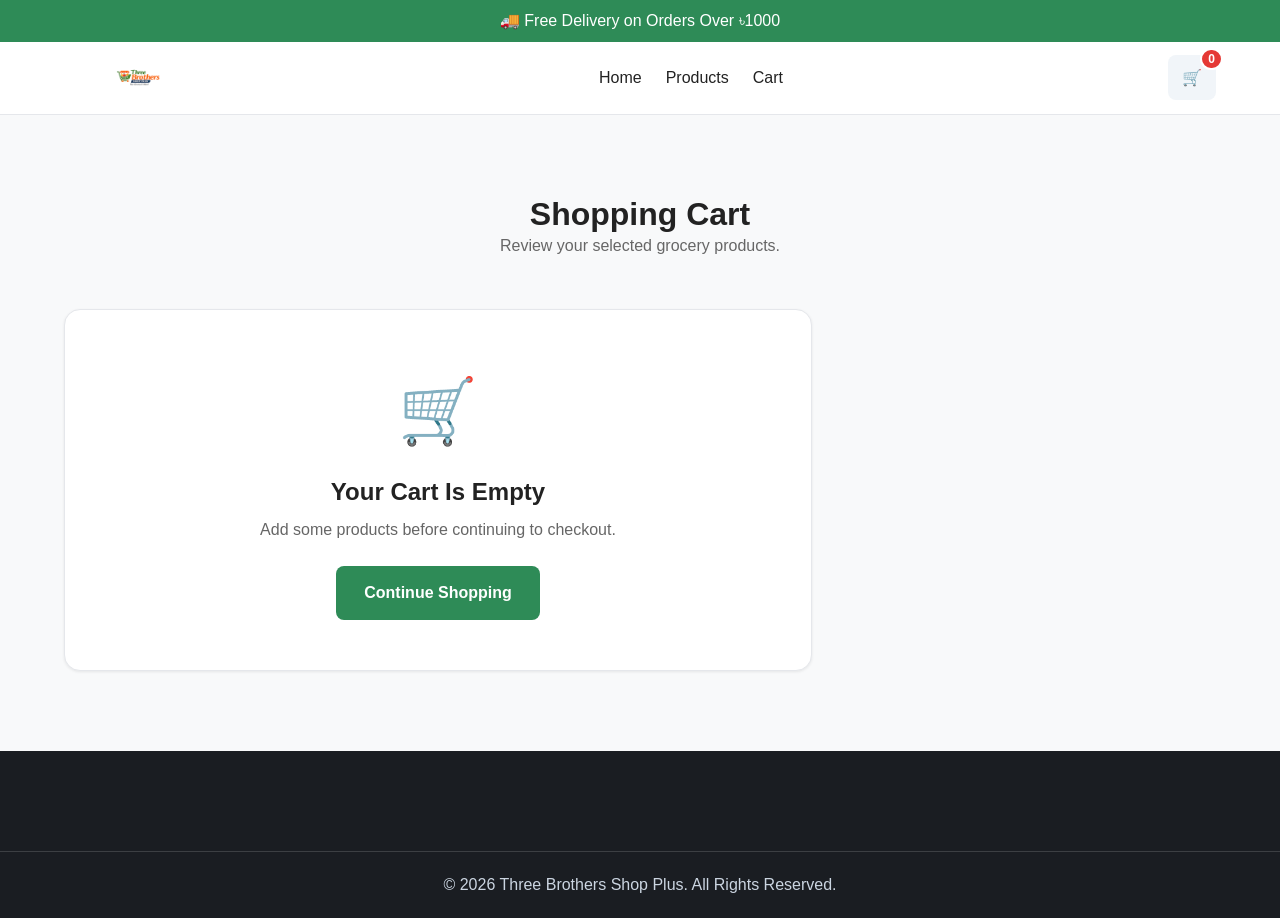
==== cart.html @ 5fb3754c "Module 5 - Lesson 8 Professional Checkout Page Foundation Completed" ====
<!DOCTYPE html>
<html lang="en">

<head>
    <meta charset="UTF-8">

    <meta
        name="viewport"
        content="width=device-width, initial-scale=1.0">

    <title>
        Shopping Cart | Three Brothers Shop Plus
    </title>

    <meta
        name="description"
        content="Review products added to your Three Brothers Shop Plus shopping cart.">

    <link
        rel="icon"
        href="assets/images/logo/favicon.ico">

    <link
        rel="stylesheet"
        href="assets/css/reset.css">

    <link
        rel="stylesheet"
        href="assets/css/variables.css">

    <link
        rel="stylesheet"
        href="assets/css/style.css">

    <link
        rel="stylesheet"
        href="assets/css/components.css">

    <link
        rel="stylesheet"
        href="assets/css/responsive.css">
</head>

<body>

    <a
        href="#main-content"
        class="skip-link">
        Skip to Main Content
    </a>

    <header id="main-header">

        <div class="top-bar">

            <div class="container">

                <p>
                    🚚 Free Delivery on Orders Over ৳1000
                </p>

            </div>

        </div>

        <div class="header">

            <div class="container">

                <a
                    href="index.html"
                    class="logo"
                    aria-label="Three Brothers Shop Plus Home">

                    <img
                        src="assets/images/logo/logo.webp"
                        alt="Three Brothers Shop Plus Logo"
                        width="250"
                        height="70">

                </a>

                <nav aria-label="Primary Navigation">

                    <ul>

                        <li>
                            <a href="index.html">
                                Home
                            </a>
                        </li>

                        <li>
                            <a href="products.html">
                                Products
                            </a>
                        </li>

                        <li>
                            <a
                                href="cart.html"
                                aria-current="page">
                                Cart
                            </a>
                        </li>

                    </ul>

                </nav>

                <div class="header-actions">

                    <a
                        href="cart.html"
                        class="header-icon-btn cart-header-btn"
                        aria-label="Open Shopping Cart">

                        <span aria-hidden="true">
                            🛒
                        </span>

                        <span
                            id="cart-count"
                            class="cart-count"
                            aria-live="polite">
                            0
                        </span>

                    </a>

                </div>

            </div>

        </div>

    </header>

    <main
        id="main-content"
        class="cart-page">

        <div class="container">

            <div class="section-header">

                <h1>
                    Shopping Cart
                </h1>

                <p>
                    Review your selected grocery products.
                </p>

            </div>

            <div class="cart-layout">

                <section
                    id="cart-items"
                    aria-label="Shopping Cart Items">
                </section>

                <aside
                    id="cart-summary"
                    aria-label="Order Summary">
                </aside>

            </div>

        </div>


    </main>

    <footer>

        <div class="copyright">

            <p>
                © 2026 Three Brothers Shop Plus.
                All Rights Reserved.
            </p>

        </div>

    </footer>

    <script src="assets/js/cart.js"></script>

</body>

</html>
---- assets/css/variables.css ----
/* ===================================
   DESIGN TOKENS
=================================== */

:root {
    /* Colors */
    --primary-color: #2e8b57;
    --secondary-color: #ff9800;
    --accent-color: #e53935;

    --background-color: #f8f9fa;
    --surface-color: #ffffff;
    --surface-color-2: #f1f5f9;

    --text-color: #222222;
    --muted-text-color: #666666;

    --border-color: #e5e7eb;

    /* Spacing */
    --space-xs: 4px;
    --space-sm: 8px;
    --space-md: 16px;
    --space-lg: 24px;
    --space-xl: 32px;
    --space-xxl: 48px;

    /* Radius */
    --radius-sm: 4px;
    --radius-md: 8px;
    --radius-lg: 12px;
    --radius-xl: 20px;

    /* Shadows */
    --shadow-sm: 0 1px 3px rgba(0, 0, 0, 0.08);
    --shadow-md: 0 4px 10px rgba(0, 0, 0, 0.12);
    --shadow-lg: 0 18px 40px rgba(0, 0, 0, 0.15);

    /* Transitions */
    --transition-fast: 0.25s ease;
    --transition-normal: 0.35s ease;
    --transition-slow: 0.5s ease;
}

/* Dark Theme */

body.dark {
    --background-color: #0f1115;
    --surface-color: #171a21;
    --surface-color-2: #20242d;

    --text-color: #f5f7fa;
    --muted-text-color: #b5bdc9;

    --border-color: #333844;

    --shadow-sm: 0 1px 3px rgba(0, 0, 0, 0.3);
    --shadow-md: 0 4px 10px rgba(0, 0, 0, 0.4);
    --shadow-lg: 0 18px 40px rgba(0, 0, 0, 0.5);
}
---- assets/css/style.css ----
/* ===================================
   GLOBAL BASE STYLES
=================================== */

body {
    font-family: "Poppins", sans-serif;
    font-size: 16px;
    line-height: 1.6;

    background: var(--background-color);
    color: var(--text-color);

    transition:
        background-color var(--transition-normal),
        color var(--transition-normal);
}

h1,
h2,
h3,
h4,
h5,
h6 {
    line-height: 1.2;
    font-weight: 700;
    color: var(--text-color);
}

p {
    color: var(--muted-text-color);
}

.container {
    width: 90%;
    max-width: 1200px;
    margin-inline: auto;
}

/* Utility Classes */

.text-center {
    text-align: center;
}

.mb-1 {
    margin-bottom: 8px;
}

.mb-2 {
    margin-bottom: 16px;
}

.mb-3 {
    margin-bottom: 24px;
}

.py-2 {
    padding-block: 16px;
}

.py-4 {
    padding-block: 32px;
}

.hide {
    display: none !important;
}

/* Form Base */

input,
select,
textarea {
    width: 100%;
    background: var(--surface-color-2);
    color: var(--text-color);
    border: 1px solid var(--border-color);
    border-radius: var(--radius-md);
}

input::placeholder,
textarea::placeholder {
    color: var(--muted-text-color);
}
---- assets/css/components.css ----
/* ===================================
   ACCESSIBILITY
=================================== */

.skip-link {
    position: absolute;
    top: -60px;
    left: 20px;

    background: var(--primary-color);
    color: #fff;

    padding: 12px 20px;
    border-radius: var(--radius-md);

    z-index: 10000;
    transition: var(--transition-fast);
}

.skip-link:focus {
    top: 20px;
}

/* ===================================
   PRELOADER
=================================== */

#preloader {
    position: fixed;
    inset: 0;

    display: flex;
    align-items: center;
    justify-content: center;

    background: var(--surface-color);

    z-index: 9999;

    transition:
        opacity 0.5s ease,
        visibility 0.5s ease;
}

#preloader.hide {
    opacity: 0;
    visibility: hidden;
    pointer-events: none;
}

.loader-content {
    text-align: center;
}

.loader-logo {
    width: 180px;
    margin: 0 auto 20px;
}

.spinner {
    width: 60px;
    height: 60px;

    border: 6px solid var(--border-color);
    border-top-color: var(--primary-color);

    border-radius: 50%;

    margin: 0 auto 20px;

    animation: spin 1s linear infinite;
}

@keyframes spin {
    to {
        transform: rotate(360deg);
    }
}

/* ===================================
   HEADER
=================================== */

#main-header {
    position: sticky;
    top: 0;

    z-index: 1000;

    background: var(--surface-color);

    transition:
        box-shadow var(--transition-normal),
        background-color var(--transition-normal);
}

#main-header.scrolled {
    box-shadow: var(--shadow-md);
}

.top-bar {
    background: var(--primary-color);
    color: #fff;

    text-align: center;
    padding: 8px 0;
}

.top-bar p {
    color: #fff;
}

.header {
    background: var(--surface-color);
    border-bottom: 1px solid var(--border-color);
}

.header .container {
    display: flex;
    align-items: center;
    justify-content: space-between;

    gap: 16px;
    padding: 10px 0;
}

.logo {
    display: flex;
    align-items: center;
    flex-shrink: 0;
}

.logo img {
    width: 150px;
    max-width: 150px;
    height: 52px;
    object-fit: contain;
    display: block;
}

.logo img:hover {
    transform: scale(1.05);
}

/* Navigation */

nav ul {
    display: flex;
    align-items: center;
    gap: 24px;
}

nav ul li a {
    position: relative;

    color: var(--text-color);
    font-weight: 500;

    transition: color var(--transition-fast);
}

nav ul li a::after {
    content: "";

    position: absolute;
    left: 0;
    bottom: -6px;

    width: 0;
    height: 2px;

    background: var(--primary-color);

    transition: width var(--transition-fast);
}

nav ul li a:hover {
    color: var(--primary-color);
}

nav ul li a:hover::after {
    width: 100%;
}

/* Header Actions */

.header-actions {
    display: flex;
    align-items: center;
    gap: 12px;
}

.header-actions input {
    width: 250px;

    padding: 10px 14px;

    background: var(--surface-color-2);
    color: var(--text-color);

    border: 1px solid var(--border-color);
    border-radius: var(--radius-md);
}

.header-actions button {
    min-width: 44px;
    min-height: 44px;

    padding: 10px 14px;

    background: var(--surface-color-2);
    color: var(--text-color);

    border-radius: var(--radius-md);

    transition:
        background var(--transition-fast),
        color var(--transition-fast),
        transform var(--transition-fast);
}

.header-actions button:hover {
    background: var(--primary-color);
    color: #fff;

    transform: translateY(-2px);
}

/* ===================================
   Header Icon Buttons & Cart Counter
=================================== */

.header-icon-btn {
    position: relative;

    min-width: 44px;
    min-height: 44px;

    display: inline-flex;
    align-items: center;
    justify-content: center;

    padding: 10px 14px;

    background: var(--surface-color-2);
    color: var(--text-color);

    border-radius: var(--radius-md);

    transition:
        background var(--transition-fast),
        color var(--transition-fast),
        transform var(--transition-fast);
}

.header-icon-btn:hover {
    background: var(--primary-color);
    color: #fff;

    transform: translateY(-2px);
}

.cart-count {
    position: absolute;

    top: -7px;
    right: -7px;

    min-width: 22px;
    height: 22px;

    display: inline-flex;
    align-items: center;
    justify-content: center;

    padding: 0 6px;

    background: var(--accent-color);
    color: #fff;

    border: 2px solid var(--surface-color);
    border-radius: 999px;

    font-size: 0.75rem;
    font-weight: 700;
    line-height: 1;
}


/* ===================================
   MOBILE MENU
=================================== */

.menu-toggle {
    display: none;

    background: none;
    color: var(--text-color);

    font-size: 2rem;
}

#overlay {
    position: fixed;
    inset: 0;

    background: rgba(0, 0, 0, 0.5);

    opacity: 0;
    visibility: hidden;

    transition: var(--transition-normal);

    z-index: 998;
}

#overlay.active {
    opacity: 1;
    visibility: visible;
}

/* ===================================
   THEME TOGGLE
=================================== */

.theme-toggle {
    width: 46px;
    height: 46px;

    border-radius: 50%;

    background: var(--surface-color-2);
    color: var(--text-color);

    transition:
        transform var(--transition-fast),
        background var(--transition-fast);
}

.theme-toggle:hover {
    transform: rotate(20deg);
}

/* ===================================
   HERO
=================================== */

.hero {
    padding: 80px 0;

    background: var(--surface-color);
}

.hero-container {
    display: flex;
    align-items: center;
    justify-content: space-between;

    gap: 60px;
}

.hero-content {
    flex: 1;
}

.hero-badge {
    display: inline-block;

    background: rgba(46, 139, 87, 0.12);
    color: var(--primary-color);

    padding: 8px 16px;

    border-radius: 999px;

    margin-bottom: 20px;

    font-weight: 600;
}

.hero-content h1 {
    font-size: 3rem;

    margin-bottom: 20px;
}

.hero-content p {
    font-size: 1.1rem;

    margin-bottom: 30px;

    color: var(--muted-text-color);
}

.hero-buttons {
    display: flex;
    align-items: center;
    gap: 12px;

    flex-wrap: wrap;
}

.hero-image {
    flex: 1;
}

.hero-image img {
    width: 100%;

    border-radius: var(--radius-lg);

    box-shadow: var(--shadow-lg);
}

.hero-features {
    display: flex;
    gap: 20px;

    flex-wrap: wrap;

    margin-top: 30px;

    font-weight: 500;
}

/* ===================================
   BUTTONS
=================================== */

.btn {
    display: inline-flex;
    align-items: center;
    justify-content: center;

    padding: 14px 28px;

    border-radius: var(--radius-md);

    font-weight: 600;

    transition:
        transform var(--transition-fast),
        box-shadow var(--transition-fast),
        background var(--transition-fast);
}

.btn-primary {
    background: var(--primary-color);
    color: #fff;
}

.btn-primary:hover {
    transform: translateY(-3px);

    box-shadow: var(--shadow-md);
}

.btn-outline {
    border: 2px solid var(--primary-color);

    color: var(--primary-color);

    background: transparent;
}

.btn-outline:hover {
    background: var(--primary-color);
    color: #fff;
}

/* ===================================
   SECTION HEADER
=================================== */

.section-header {
    text-align: center;

    margin-bottom: 50px;
}

.section-header h2 {
    font-size: 2.2rem;

    margin-bottom: 10px;
}

.section-header p {
    color: var(--muted-text-color);
}

/* ===================================
   CATEGORIES
=================================== */

.categories {
    padding: 80px 0;

    background: var(--background-color);
}

.category-grid {
    display: grid;
    grid-template-columns: repeat(4, 1fr);

    gap: 24px;
}

.category-card {
    background: var(--surface-color);
    color: var(--text-color);

    padding: 20px;

    border: 1px solid var(--border-color);
    border-radius: 16px;

    text-align: center;

    box-shadow: var(--shadow-sm);

    transition:
        transform var(--transition-normal),
        box-shadow var(--transition-normal);
}

.category-card:hover {
    transform: translateY(-8px);

    box-shadow: var(--shadow-lg);
}

.category-card img {
    width: 100%;
    height: 180px;

    object-fit: cover;

    border-radius: var(--radius-lg);

    margin-bottom: 16px;
}

.category-card p {
    color: var(--muted-text-color);
}

/* ===================================
   FEATURED PRODUCTS
=================================== */

.featured-products {
    padding: 80px 0;

    background: var(--surface-color);
}

.product-grid {
    display: grid;
    grid-template-columns: repeat(4, 1fr);

    gap: 24px;
}

.product-card {
    position: relative;

    background: var(--surface-color);
    color: var(--text-color);

    padding: 20px;

    border: 1px solid var(--border-color);
    border-radius: 16px;

    box-shadow: var(--shadow-sm);

    overflow: hidden;

    transition:
        transform var(--transition-normal),
        box-shadow var(--transition-normal);
}

.product-card:hover {
    transform: translateY(-10px);

    box-shadow: var(--shadow-lg);
}

.product-card img {
    width: 100%;
    height: 220px;

    object-fit: cover;

    margin-bottom: 20px;

    transition: transform var(--transition-slow);
}

.product-card:hover img {
    transform: scale(1.05);
}

.product-badge {
    position: absolute;
    top: 15px;
    left: 15px;

    z-index: 2;

    background: var(--primary-color);
    color: #fff;

    padding: 6px 12px;

    border-radius: 999px;

    font-size: 0.8rem;
}

.rating {
    color: var(--muted-text-color);

    margin-top: 8px;
}

.price {
    font-size: 1.4rem;
    font-weight: 700;

    color: var(--primary-color);

    margin: 12px 0;
}

.product-actions {
    display: flex;
    gap: 10px;
}

.wishlist-btn {
    width: 50px;

    background: var(--surface-color-2);
    color: var(--text-color);

    border-radius: var(--radius-md);
}

.cart-btn {
    flex: 1;

    background: var(--primary-color);
    color: #fff;

    padding: 12px 16px;

    border-radius: var(--radius-md);

    transition:
        transform var(--transition-fast),
        box-shadow var(--transition-fast);
}

.cart-btn:hover {
    transform: translateY(-2px);

    box-shadow: var(--shadow-md);
}

/* ===================================
   SKELETON LOADING
=================================== */

#product-skeleton {
    padding: 80px 0;

    background: var(--surface-color);
}

.skeleton-grid {
    display: grid;
    grid-template-columns: repeat(4, 1fr);

    gap: 24px;
}

.skeleton-card {
    height: 320px;

    border-radius: 16px;

    background: linear-gradient(
        90deg,
        #eeeeee 25%,
        #f7f7f7 50%,
        #eeeeee 75%
    );

    background-size: 400% 100%;

    animation: skeleton-loading 1.2s infinite;
}

body.dark .skeleton-card {
    background: linear-gradient(
        90deg,
        #222630 25%,
        #2d323d 50%,
        #222630 75%
    );

    background-size: 400% 100%;
}

@keyframes skeleton-loading {
    0% {
        background-position: 100% 0;
    }

    100% {
        background-position: -100% 0;
    }
}

/* ===================================
   TRUST SECTION
=================================== */

.trust-section {
    padding: 60px 0;

    background: var(--surface-color);
}

.trust-grid {
    display: grid;
    grid-template-columns: repeat(4, 1fr);

    gap: 24px;
}

.trust-card {
    text-align: center;

    padding: 24px;

    background: var(--surface-color-2);

    border: 1px solid var(--border-color);
    border-radius: var(--radius-lg);
}

.trust-card p {
    color: var(--muted-text-color);
}

/* ===================================
   NEWSLETTER
=================================== */

.newsletter {
    background: var(--primary-color);
    color: #fff;

    padding: 60px 0;
}

.newsletter h2,
.newsletter p {
    color: #fff;
}

.newsletter-container {
    display: flex;
    align-items: center;
    justify-content: space-between;

    gap: 30px;
}

.newsletter-form {
    display: flex;

    gap: 12px;
}

.newsletter-form input {
    min-width: 300px;

    padding: 14px;

    background: #fff;
    color: #222;

    border: none;
    border-radius: var(--radius-md);
}

/* ===================================
   FOOTER
=================================== */

footer {
    background: #1a1d22;
    color: #fff;

    padding-top: 60px;
}

.footer-grid {
    display: grid;
    grid-template-columns: repeat(4, 1fr);

    gap: 30px;
}

footer h3,
footer h4 {
    color: #fff;
}

footer p {
    color: #cbd5e1;
}

footer li {
    margin-bottom: 10px;
}

footer a {
    color: #d1d5db;

    transition: color var(--transition-fast);
}

footer a:hover {
    color: #fff;
}

.copyright {
    margin-top: 40px;

    text-align: center;

    padding: 20px 0;

    border-top: 1px solid rgba(255, 255, 255, 0.15);
}

/* ===================================
   BACK TO TOP
=================================== */

#back-to-top {
    position: fixed;

    right: 30px;
    bottom: 30px;

    width: 55px;
    height: 55px;

    display: flex;
    align-items: center;
    justify-content: center;

    background: var(--primary-color);
    color: #fff;

    border-radius: 50%;

    font-size: 24px;

    box-shadow: var(--shadow-lg);

    opacity: 0;
    visibility: hidden;

    transform: translateY(20px);

    transition: var(--transition-normal);

    z-index: 999;
}

#back-to-top.show {
    opacity: 1;
    visibility: visible;

    transform: translateY(0);
}

#back-to-top:hover {
    transform: translateY(-5px);
}


/* ===================================
   CART PAGE
=================================== */

.cart-page {
    min-height: 70vh;
    padding: 80px 0;
    background: var(--background-color);
}

.cart-layout {
    display: grid;
    grid-template-columns: minmax(0, 2fr) minmax(280px, 1fr);
    align-items: start;
    gap: 30px;
}

/* Cart Item */

.cart-item {
    display: flex;
    align-items: center;
    gap: 20px;

    padding: 20px;
    margin-bottom: 20px;

    background: var(--surface-color);
    color: var(--text-color);

    border: 1px solid var(--border-color);
    border-radius: 16px;

    box-shadow: var(--shadow-sm);
}

.cart-item-image {
    flex: 0 0 120px;
}

.cart-item-image img {
    width: 120px;
    height: 120px;

    object-fit: cover;

    border-radius: 12px;
}

.cart-item-info {
    flex: 1;
}

.cart-item-info h2 {
    margin-bottom: 8px;
    font-size: 1.25rem;
}

.cart-item-price {
    margin-bottom: 8px;

    color: var(--primary-color);

    font-size: 1.25rem;
    font-weight: 700;
}

.cart-item-meta {
    margin-bottom: 6px;

    color: var(--muted-text-color);
}

/* Order Summary */

.cart-summary-card {
    position: sticky;
    top: 120px;

    padding: 25px;

    background: var(--surface-color);
    color: var(--text-color);

    border: 1px solid var(--border-color);
    border-radius: 16px;

    box-shadow: var(--shadow-md);
}

.cart-summary-card h2 {
    margin-bottom: 20px;
}

.summary-row {
    display: flex;
    justify-content: space-between;
    gap: 20px;

    padding: 10px 0;

    border-bottom: 1px solid var(--border-color);
}

.summary-row:last-of-type {
    border-bottom: 0;
}

.summary-total {
    margin-top: 10px;

    font-size: 1.3rem;
    font-weight: 700;
}

.checkout-btn {
    width: 100%;
    margin-top: 20px;
}

/* Empty Cart */

.empty-cart {
    padding: 50px 25px;

    text-align: center;

    background: var(--surface-color);
    color: var(--text-color);

    border: 1px solid var(--border-color);
    border-radius: 16px;

    box-shadow: var(--shadow-sm);
}

.empty-cart-icon {
    margin-bottom: 16px;

    font-size: 4rem;
}

.empty-cart h2 {
    margin-bottom: 10px;
}

.empty-cart p {
    margin-bottom: 24px;

    color: var(--muted-text-color);
}

/* Responsive Cart */

@media (max-width: 768px) {
    .cart-layout {
        grid-template-columns: 1fr;
    }

    .cart-summary-card {
        position: static;
    }
}

@media (max-width: 576px) {
    .cart-page {
        padding: 60px 0;
    }

    .cart-item {
        flex-direction: column;
        align-items: flex-start;
    }

    .cart-item-image {
        flex-basis: auto;
        width: 100%;
    }

    .cart-item-image img {
        width: 100%;
        height: 220px;
    }
}

/* ===================================
   CART QUANTITY CONTROLS
=================================== */

.cart-item-controls {
    display: flex;
    align-items: center;
    justify-content: space-between;
    gap: 16px;

    margin: 16px 0;
}

.quantity-control {
    display: inline-flex;
    align-items: center;

    border: 1px solid var(--border-color);
    border-radius: var(--radius-md);

    overflow: hidden;
}

.quantity-btn {
    width: 42px;
    height: 42px;

    display: inline-flex;
    align-items: center;
    justify-content: center;

    background: var(--surface-color-2);
    color: var(--text-color);

    font-size: 1.3rem;
    font-weight: 700;

    transition:
        background var(--transition-fast),
        color var(--transition-fast);
}

.quantity-btn:hover {
    background: var(--primary-color);
    color: #fff;
}

.quantity-value {
    min-width: 46px;

    display: inline-flex;
    align-items: center;
    justify-content: center;

    padding-inline: 10px;

    color: var(--text-color);

    font-weight: 700;
}

.remove-cart-btn {
    padding: 10px 16px;

    background: rgba(229, 57, 53, 0.1);
    color: var(--accent-color);

    border: 1px solid rgba(229, 57, 53, 0.25);
    border-radius: var(--radius-md);

    font-weight: 600;

    transition:
        background var(--transition-fast),
        color var(--transition-fast),
        transform var(--transition-fast);
}

.remove-cart-btn:hover {
    background: var(--accent-color);
    color: #fff;

    transform: translateY(-2px);
}

@media (max-width: 576px) {
    .cart-item-controls {
        align-items: flex-start;
        flex-direction: column;
    }

    .remove-cart-btn {
        width: 100%;
    }
}

/* ===================================
   CLEAR CART BUTTON
=================================== */

.clear-cart-btn {
    width: 100%;

    margin-top: 20px;
    padding: 12px 18px;

    background: transparent;
    color: #d32f2f;

    border: 1px solid #d32f2f;
    border-radius: var(--radius-md);

    font-weight: 700;
    cursor: pointer;

    transition:
        background var(--transition-fast),
        color var(--transition-fast),
        transform var(--transition-fast);
}

.clear-cart-btn:hover {
    background: #d32f2f;
    color: #ffffff;

    transform: translateY(-2px);
}


/* ===================================
   TOAST NOTIFICATION
=================================== */

.toast-notification {
    position: fixed;

    right: 24px;
    bottom: 24px;

    z-index: 9999;

    max-width: 350px;

    padding: 14px 20px;

    background: var(--text-color);
    color: var(--surface-color);

    border-radius: var(--radius-md);

    box-shadow: var(--shadow-lg);

    font-weight: 600;

    opacity: 0;
    visibility: hidden;

    transform: translateY(20px);

    transition:
        opacity 0.3s ease,
        transform 0.3s ease,
        visibility 0.3s ease;
}

.toast-notification.show {
    opacity: 1;
    visibility: visible;

    transform: translateY(0);
}

@media (max-width: 576px) {
    .toast-notification {
        right: 16px;
        bottom: 16px;
        left: 16px;

        max-width: none;
    }
}


/* ===================================
   CHECKOUT PAGE
=================================== */

.checkout-page {
    min-height: 70vh;
    padding: 80px 0;
}

.checkout-layout {
    display: grid;
    grid-template-columns:
        minmax(0, 1.5fr)
        minmax(300px, 1fr);

    align-items: start;
    gap: 30px;
}

.checkout-card {
    padding: 25px;
    margin-bottom: 24px;

    background: var(--surface-color);
    color: var(--text-color);

    border: 1px solid var(--border-color);
    border-radius: 16px;

    box-shadow: var(--shadow-sm);
}

.checkout-card h2 {
    margin-bottom: 22px;
}

.form-group {
    display: flex;
    flex-direction: column;
    gap: 8px;

    margin-bottom: 18px;
}

.form-group label {
    font-weight: 600;
}

.form-group input,
.form-group textarea {
    width: 100%;

    padding: 12px 14px;

    background: var(--background-color);
    color: var(--text-color);

    border: 1px solid var(--border-color);
    border-radius: var(--radius-md);

    font: inherit;
}

.form-group input:focus,
.form-group textarea:focus {
    outline: 2px solid var(--primary-color);
    outline-offset: 2px;
}

.form-row {
    display: grid;
    grid-template-columns: 1fr 1fr;
    gap: 18px;
}

.payment-option {
    display: flex;
    align-items: center;
    gap: 12px;

    padding: 16px;

    border: 1px solid var(--border-color);
    border-radius: var(--radius-md);

    cursor: pointer;
}

.place-order-btn {
    width: 100%;
}

.checkout-summary-card {
    position: sticky;
    top: 120px;
}

.checkout-summary-item {
    display: flex;
    justify-content: space-between;
    gap: 20px;

    padding: 14px 0;

    border-bottom: 1px solid var(--border-color);
}

.checkout-summary-item p {
    margin-top: 5px;
    color: var(--muted-text-color);
}

.checkout-empty {
    max-width: 700px;
    margin: 0 auto;
}

@media (max-width: 768px) {
    .checkout-layout {
        grid-template-columns: 1fr;
    }

    .checkout-summary-card {
        position: static;
    }
}

@media (max-width: 576px) {
    .form-row {
        grid-template-columns: 1fr;
        gap: 0;
    }
}
---- assets/css/responsive.css ----
/* ===================================
   RESPONSIVE DESIGN
=================================== */

@media (max-width: 1100px) {
    .header .container {
        flex-wrap: wrap;
    }

    .header-actions input {
        width: 220px;
    }
}

@media (max-width: 992px) {
    .hero-container {
        flex-direction: column;

        text-align: center;
    }

    .hero-buttons,
    .hero-features {
        justify-content: center;
    }

    .category-grid,
    .product-grid,
    .skeleton-grid,
    .trust-grid {
        grid-template-columns: repeat(2, 1fr);
    }

    .newsletter-container {
        flex-direction: column;

        text-align: center;
    }

    .newsletter-form {
        width: 100%;
        flex-direction: column;
    }

    .newsletter-form input {
        min-width: 100%;
    }

    .footer-grid {
        grid-template-columns: repeat(2, 1fr);
    }
}

@media (max-width: 768px) {
    .menu-toggle {
        display: block;
    }

    #main-nav {
        position: fixed;

        top: 0;
        right: -100%;

        width: 280px;
        max-width: 85%;

        height: 100vh;

        background: var(--surface-color);

        padding: 100px 30px;

        transition: right var(--transition-normal);

        z-index: 999;
    }

    @media (max-width: 576px) {
    .logo img {
        width: 120px;
        max-width: 120px;
        height: 42px;
    }
}


    #main-nav.active {
        right: 0;
    }

    #main-nav ul {
        flex-direction: column;

        align-items: flex-start;

        gap: 24px;
    }

    .header-actions {
        width: 100%;

        justify-content: center;

        flex-wrap: wrap;
    }

    .header-actions input {
        width: 100%;
    }

    .hero-content h1 {
        font-size: 2.3rem;
    }
}

@media (max-width: 576px) {
    .container {
        width: 94%;
    }

    .category-grid,
    .product-grid,
    .skeleton-grid,
    .trust-grid,
    .footer-grid {
        grid-template-columns: 1fr;
    }

    .hero {
        padding: 60px 0;
    }

    .hero-content h1 {
        font-size: 2rem;
    }

    .hero-buttons {
        flex-direction: column;

        align-items: stretch;
    }

    .btn {
        width: 100%;
    }

    #back-to-top {
        width: 48px;
        height: 48px;

        right: 20px;
        bottom: 20px;

        font-size: 20px;
    }
}
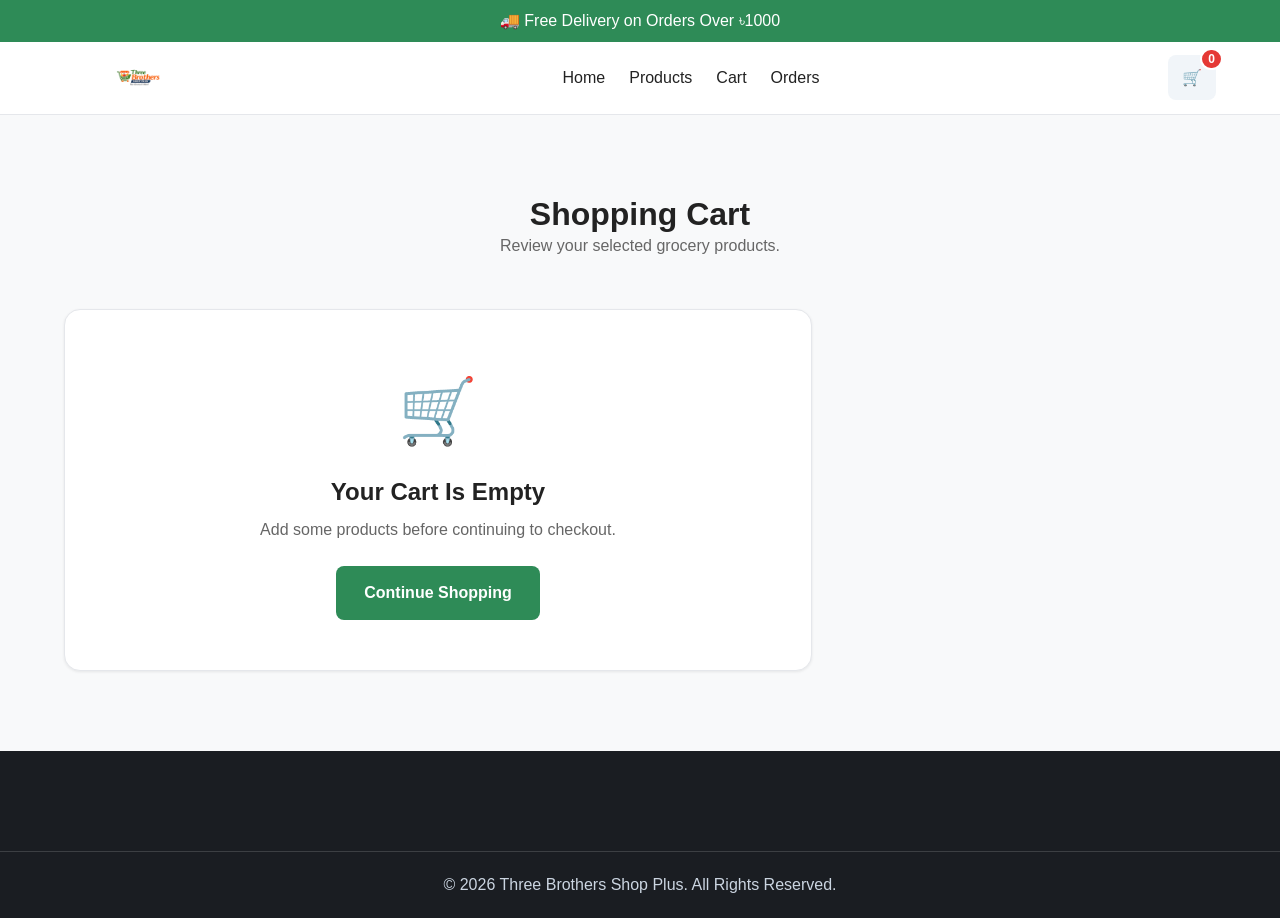
==== commit 2798c15a: "Module 5 - Lesson 21 Professional Order History Completed" ====
--- a/cart.html
+++ b/cart.html
@@ -104,6 +104,13 @@
                             </a>
                         </li>
 
+<li>
+    <a href="order-history.html">
+        Orders
+    </a>
+</li>
+
+
                     </ul>
 
                 </nav>
@@ -186,7 +193,8 @@
 
     </footer>
 
-    <script src="assets/js/cart.js"></script>
+    <script src="assets/js/utils.js"></script>
+<script src="assets/js/cart.js"></script>
 
 </body>
 
--- a/assets/css/components.css
+++ b/assets/css/components.css
@@ -1399,3 +1399,1016 @@
     }
 }
 
+
+/* ===================================
+   ORDER SUCCESS PAGE
+=================================== */
+
+.order-success-page {
+    min-height: 70vh;
+
+    padding: 80px 0;
+
+    background:
+        var(--background-color);
+}
+
+.order-success-card {
+    max-width: 900px;
+
+    margin: 0 auto;
+
+    padding: 40px;
+
+    background:
+        var(--surface-color);
+
+    color:
+        var(--text-color);
+
+    border:
+        1px solid
+        var(--border-color);
+
+    border-radius: 20px;
+
+    box-shadow:
+        var(--shadow-md);
+}
+
+.order-success-icon {
+    margin-bottom: 18px;
+
+    text-align: center;
+
+    font-size: 4rem;
+}
+
+.order-success-card > h1 {
+    margin-bottom: 12px;
+
+    text-align: center;
+}
+
+.order-success-card > p {
+    margin-bottom: 30px;
+
+    text-align: center;
+}
+
+.order-success-meta {
+    display: grid;
+
+    grid-template-columns:
+        repeat(3, 1fr);
+
+    gap: 16px;
+
+    margin-bottom: 30px;
+}
+
+.order-success-meta > div {
+    padding: 16px;
+
+    background:
+        var(--surface-color-2);
+
+    border:
+        1px solid
+        var(--border-color);
+
+    border-radius:
+        var(--radius-md);
+}
+
+.order-success-meta span {
+    display: block;
+
+    margin-bottom: 6px;
+
+    color:
+        var(--muted-text-color);
+
+    font-size: 0.9rem;
+}
+
+.order-status {
+    text-transform: capitalize;
+
+    color:
+        var(--secondary-color);
+}
+
+.order-success-section {
+    margin-top: 30px;
+
+    padding-top: 24px;
+
+    border-top:
+        1px solid
+        var(--border-color);
+}
+
+.order-success-section h2 {
+    margin-bottom: 18px;
+}
+
+.order-success-item {
+    display: flex;
+
+    justify-content: space-between;
+
+    gap: 20px;
+
+    padding: 14px 0;
+
+    border-bottom:
+        1px solid
+        var(--border-color);
+}
+
+.order-success-item p {
+    margin-top: 5px;
+
+    color:
+        var(--muted-text-color);
+}
+
+.order-success-actions {
+    display: flex;
+
+    justify-content: center;
+
+    gap: 14px;
+
+    flex-wrap: wrap;
+
+    margin-top: 35px;
+}
+
+@media (max-width: 768px) {
+    .order-success-meta {
+        grid-template-columns: 1fr;
+    }
+}
+
+@media (max-width: 576px) {
+    .order-success-card {
+        padding: 24px;
+    }
+
+    .order-success-actions {
+        flex-direction: column;
+    }
+}
+
+/* ===================================
+   PRODUCT SEARCH
+=================================== */
+
+.search-status {
+    min-height: 24px;
+
+    margin-bottom: 24px;
+
+    text-align: center;
+
+    color: var(--muted-text-color);
+
+    font-weight: 600;
+}
+
+.product-empty-state {
+    grid-column: 1 / -1;
+
+    padding: 50px 24px;
+
+    text-align: center;
+
+    background: var(--surface-color);
+
+    border: 1px solid var(--border-color);
+    border-radius: 16px;
+
+    box-shadow: var(--shadow-sm);
+}
+
+.product-empty-icon {
+    margin-bottom: 16px;
+
+    font-size: 3.5rem;
+}
+
+.product-empty-state h3 {
+    margin-bottom: 10px;
+}
+
+.product-empty-state p {
+    color: var(--muted-text-color);
+}
+
+/* ===================================
+   PRODUCT FILTER BAR
+=================================== */
+
+.product-filter-bar {
+    display: flex;
+    align-items: end;
+    justify-content: space-between;
+    gap: 20px;
+
+    margin-bottom: 24px;
+
+    padding: 20px;
+
+    background:
+        var(--surface-color);
+
+    border:
+        1px solid
+        var(--border-color);
+
+    border-radius: 16px;
+
+    box-shadow:
+        var(--shadow-sm);
+}
+
+.filter-group {
+    display: flex;
+    flex-direction: column;
+    gap: 8px;
+
+    min-width: 240px;
+}
+
+.filter-group label {
+    font-weight: 600;
+}
+
+.filter-group select {
+    padding: 12px 14px;
+
+    background:
+        var(--surface-color-2);
+
+    color:
+        var(--text-color);
+
+    border:
+        1px solid
+        var(--border-color);
+
+    border-radius:
+        var(--radius-md);
+}
+
+.clear-filter-btn {
+    padding: 12px 18px;
+
+    background:
+        transparent;
+
+    color:
+        var(--primary-color);
+
+    border:
+        1px solid
+        var(--primary-color);
+
+    border-radius:
+        var(--radius-md);
+
+    font-weight: 700;
+
+    transition:
+        background
+        var(--transition-fast),
+        color
+        var(--transition-fast),
+        transform
+        var(--transition-fast);
+}
+
+.clear-filter-btn:hover {
+    background:
+        var(--primary-color);
+
+    color: #fff;
+
+    transform:
+        translateY(-2px);
+}
+
+@media (max-width: 576px) {
+    .product-filter-bar {
+        flex-direction: column;
+        align-items: stretch;
+    }
+
+    .filter-group {
+        min-width: 0;
+        width: 100%;
+    }
+
+    .clear-filter-btn {
+        width: 100%;
+    }
+}
+
+
+/* ===================================
+   WISHLIST
+=================================== */
+
+.wishlist-page {
+    min-height: 70vh;
+    padding: 80px 0;
+}
+
+.wishlist-count {
+    position: absolute;
+
+    top: -7px;
+    right: -7px;
+
+    min-width: 22px;
+    height: 22px;
+
+    display: inline-flex;
+    align-items: center;
+    justify-content: center;
+
+    padding: 0 6px;
+
+    background: var(--accent-color);
+    color: #fff;
+
+    border: 2px solid var(--surface-color);
+    border-radius: 999px;
+
+    font-size: 0.75rem;
+    font-weight: 700;
+}
+
+.wishlist-header-btn {
+    position: relative;
+}
+
+.wishlist-btn.active {
+    background: var(--accent-color);
+    color: #fff;
+}
+
+.remove-wishlist-btn {
+    padding: 10px 14px;
+
+    background: transparent;
+    color: var(--accent-color);
+
+    border: 1px solid
+        var(--accent-color);
+
+    border-radius:
+        var(--radius-md);
+
+    font-weight: 600;
+}
+
+.remove-wishlist-btn:hover {
+    background:
+        var(--accent-color);
+
+    color: #fff;
+}
+
+
+/* ===================================
+   PRODUCT DETAILS PAGE
+=================================== */
+
+.product-details-page {
+    min-height: 70vh;
+    padding: 80px 0;
+}
+
+.product-details-card {
+    display: grid;
+    grid-template-columns:
+        minmax(0, 1fr)
+        minmax(0, 1fr);
+
+    gap: 50px;
+
+    padding: 35px;
+
+    background:
+        var(--surface-color);
+
+    border:
+        1px solid
+        var(--border-color);
+
+    border-radius: 20px;
+
+    box-shadow:
+        var(--shadow-md);
+}
+
+.product-details-image img {
+    width: 100%;
+    aspect-ratio: 1;
+
+    object-fit: cover;
+
+    border-radius: 16px;
+}
+
+.product-details-content {
+    display: flex;
+    flex-direction: column;
+    align-items: flex-start;
+
+    gap: 16px;
+}
+
+.product-details-category {
+    color:
+        var(--muted-text-color);
+
+    font-weight: 600;
+}
+
+.product-details-content h1 {
+    font-size: 2.5rem;
+}
+
+.product-details-price {
+    color:
+        var(--primary-color);
+
+    font-size: 2rem;
+    font-weight: 800;
+}
+
+.product-details-stock {
+    padding: 8px 14px;
+
+    background:
+        var(--surface-color-2);
+
+    border-radius: 999px;
+
+    font-weight: 600;
+}
+
+.product-details-description {
+    color:
+        var(--muted-text-color);
+}
+
+.product-details-meta {
+    width: 100%;
+
+    padding: 18px;
+
+    background:
+        var(--surface-color-2);
+
+    border-radius:
+        var(--radius-md);
+}
+
+.product-details-meta p + p {
+    margin-top: 8px;
+}
+
+.product-details-actions {
+    display: flex;
+    gap: 14px;
+
+    flex-wrap: wrap;
+}
+
+.product-details-status {
+    min-height: 24px;
+
+    color:
+        var(--primary-color);
+
+    font-weight: 700;
+}
+
+.product-image-link {
+    display: block;
+}
+
+.product-title-link:hover {
+    color:
+        var(--primary-color);
+}
+
+@media (max-width: 768px) {
+    .product-details-card {
+        grid-template-columns: 1fr;
+
+        gap: 30px;
+    }
+
+    .product-details-content h1 {
+        font-size: 2rem;
+    }
+}
+
+@media (max-width: 576px) {
+    .product-details-card {
+        padding: 20px;
+    }
+
+    .product-details-actions {
+        width: 100%;
+        flex-direction: column;
+    }
+
+    .product-details-actions .btn {
+        width: 100%;
+    }
+}
+
+
+/* ===================================
+   PRODUCTS CATALOG PAGE
+=================================== */
+
+.products-page {
+    min-height: 70vh;
+    padding: 80px 0;
+}
+
+.catalog-controls {
+    display: grid;
+
+    grid-template-columns:
+        minmax(220px, 2fr)
+        minmax(180px, 1fr)
+        minmax(180px, 1fr)
+        auto;
+
+    align-items: end;
+
+    gap: 18px;
+
+    margin-bottom: 24px;
+
+    padding: 22px;
+
+    background:
+        var(--surface-color);
+
+    border:
+        1px solid
+        var(--border-color);
+
+    border-radius: 16px;
+
+    box-shadow:
+        var(--shadow-sm);
+}
+
+.catalog-control-group {
+    display: flex;
+    flex-direction: column;
+    gap: 8px;
+}
+
+.catalog-control-group label {
+    font-weight: 600;
+}
+
+.catalog-control-group input,
+.catalog-control-group select {
+    width: 100%;
+
+    min-height: 46px;
+
+    padding: 12px 14px;
+
+    background:
+        var(--surface-color-2);
+
+    color:
+        var(--text-color);
+
+    border:
+        1px solid
+        var(--border-color);
+
+    border-radius:
+        var(--radius-md);
+}
+
+@media (max-width: 992px) {
+    .catalog-controls {
+        grid-template-columns:
+            repeat(2, 1fr);
+    }
+}
+
+@media (max-width: 576px) {
+    .catalog-controls {
+        grid-template-columns: 1fr;
+    }
+
+    .catalog-controls
+    .clear-filter-btn {
+        width: 100%;
+    }
+}
+
+/* ===================================
+   GLOBAL TOAST NOTIFICATION
+=================================== */
+
+.app-toast {
+    position: fixed;
+
+    right: 24px;
+    bottom: 24px;
+
+    z-index: 10000;
+
+    display: flex;
+    align-items: center;
+    gap: 12px;
+
+    min-width: 280px;
+    max-width: 380px;
+
+    padding: 14px 18px;
+
+    background:
+        var(--surface-color);
+
+    color:
+        var(--text-color);
+
+    border:
+        1px solid
+        var(--border-color);
+
+    border-left:
+        5px solid
+        var(--primary-color);
+
+    border-radius:
+        var(--radius-md);
+
+    box-shadow:
+        var(--shadow-lg);
+
+    opacity: 0;
+    visibility: hidden;
+
+    transform:
+        translateY(20px);
+
+    transition:
+        opacity 0.3s ease,
+        transform 0.3s ease,
+        visibility 0.3s ease;
+}
+
+.app-toast.show {
+    opacity: 1;
+    visibility: visible;
+
+    transform:
+        translateY(0);
+}
+
+.app-toast-success {
+    border-left-color:
+        var(--primary-color);
+}
+
+.app-toast-info {
+    border-left-color:
+        #1976d2;
+}
+
+.app-toast-error {
+    border-left-color:
+        var(--accent-color);
+}
+
+.app-toast-icon {
+    flex: 0 0 auto;
+
+    font-size: 1.3rem;
+}
+
+.app-toast-message {
+    font-weight: 600;
+    line-height: 1.4;
+}
+
+@media (max-width: 576px) {
+    .app-toast {
+        right: 16px;
+        bottom: 16px;
+        left: 16px;
+
+        min-width: 0;
+        max-width: none;
+    }
+}
+
+/* ===================================
+   BUTTON LOADING STATES
+=================================== */
+
+button.is-loading,
+button.is-success {
+    cursor: wait;
+}
+
+button.is-loading {
+    opacity: 0.8;
+}
+
+button.is-success {
+    cursor: default;
+}
+
+.button-spinner {
+    display: inline-block;
+
+    width: 16px;
+    height: 16px;
+
+    border: 2px solid
+        currentColor;
+
+    border-right-color:
+        transparent;
+
+    border-radius: 50%;
+
+    animation:
+        button-spin 0.7s
+        linear infinite;
+}
+
+@keyframes button-spin {
+    to {
+        transform:
+            rotate(360deg);
+    }
+}
+
+button:disabled {
+    pointer-events: none;
+}
+
+
+/* ===================================
+   FORM VALIDATION
+=================================== */
+
+.form-error {
+    display: block;
+
+    min-height: 20px;
+
+    color: #d32f2f;
+
+    font-size: 0.875rem;
+    font-weight: 600;
+}
+
+.form-group input.is-invalid,
+.form-group textarea.is-invalid,
+.form-group select.is-invalid {
+    border-color: #d32f2f;
+
+    box-shadow:
+        0 0 0 3px
+        rgba(211, 47, 47, 0.12);
+}
+
+.form-group input.is-invalid:focus,
+.form-group textarea.is-invalid:focus,
+.form-group select.is-invalid:focus {
+    outline-color: #d32f2f;
+}
+
+/* ===================================
+   ORDER HISTORY PAGE
+=================================== */
+
+.order-history-page {
+    min-height: 70vh;
+    padding: 80px 0;
+}
+
+.order-history-list {
+    display: grid;
+    gap: 24px;
+}
+
+.order-history-card {
+    padding: 26px;
+
+    background:
+        var(--surface-color);
+
+    color:
+        var(--text-color);
+
+    border:
+        1px solid
+        var(--border-color);
+
+    border-radius: 18px;
+
+    box-shadow:
+        var(--shadow-sm);
+}
+
+.order-history-card-header {
+    display: flex;
+    align-items: flex-start;
+    justify-content: space-between;
+    gap: 20px;
+
+    margin-bottom: 22px;
+}
+
+.order-history-label {
+    display: block;
+
+    margin-bottom: 6px;
+
+    color:
+        var(--muted-text-color);
+
+    font-size: 0.875rem;
+}
+
+.order-history-card h2 {
+    font-size: 1.15rem;
+    word-break: break-word;
+}
+
+.order-history-status {
+    display: inline-flex;
+    align-items: center;
+    justify-content: center;
+
+    padding: 8px 14px;
+
+    border-radius: 999px;
+
+    font-size: 0.875rem;
+    font-weight: 700;
+
+    text-transform: capitalize;
+}
+
+.order-status-pending {
+    background:
+        rgba(255, 152, 0, 0.14);
+
+    color:
+        #ef6c00;
+}
+
+.order-status-confirmed {
+    background:
+        rgba(33, 150, 243, 0.14);
+
+    color:
+        #1565c0;
+}
+
+.order-status-processing {
+    background:
+        rgba(103, 58, 183, 0.14);
+
+    color:
+        #5e35b1;
+}
+
+.order-status-shipped {
+    background:
+        rgba(0, 188, 212, 0.14);
+
+    color:
+        #00838f;
+}
+
+.order-status-delivered {
+    background:
+        rgba(46, 125, 50, 0.14);
+
+    color:
+        #2e7d32;
+}
+
+.order-status-cancelled {
+    background:
+        rgba(211, 47, 47, 0.14);
+
+    color:
+        #d32f2f;
+}
+
+.order-history-meta {
+    display: grid;
+
+    grid-template-columns:
+        repeat(3, 1fr);
+
+    gap: 18px;
+
+    padding: 20px;
+
+    background:
+        var(--surface-color-2);
+
+    border-radius:
+        var(--radius-md);
+}
+
+.order-history-meta span {
+    display: block;
+
+    margin-bottom: 6px;
+
+    color:
+        var(--muted-text-color);
+
+    font-size: 0.875rem;
+}
+
+.order-history-actions {
+    display: flex;
+    justify-content: flex-end;
+
+    margin-top: 22px;
+}
+
+.order-history-empty {
+    padding: 60px 24px;
+
+    text-align: center;
+
+    background:
+        var(--surface-color);
+
+    border:
+        1px solid
+        var(--border-color);
+
+    border-radius: 18px;
+
+    box-shadow:
+        var(--shadow-sm);
+}
+
+.order-history-empty-icon {
+    margin-bottom: 18px;
+
+    font-size: 4rem;
+}
+
+.order-history-empty h2 {
+    margin-bottom: 10px;
+}
+
+.order-history-empty p {
+    margin-bottom: 24px;
+
+    color:
+        var(--muted-text-color);
+}
+
+@media (max-width: 768px) {
+    .order-history-meta {
+        grid-template-columns: 1fr;
+    }
+}
+
+@media (max-width: 576px) {
+    .order-history-card-header {
+        flex-direction: column;
+    }
+
+    .order-history-actions {
+        justify-content: stretch;
+    }
+
+    .order-history-actions .btn {
+        width: 100%;
+    }
+}
